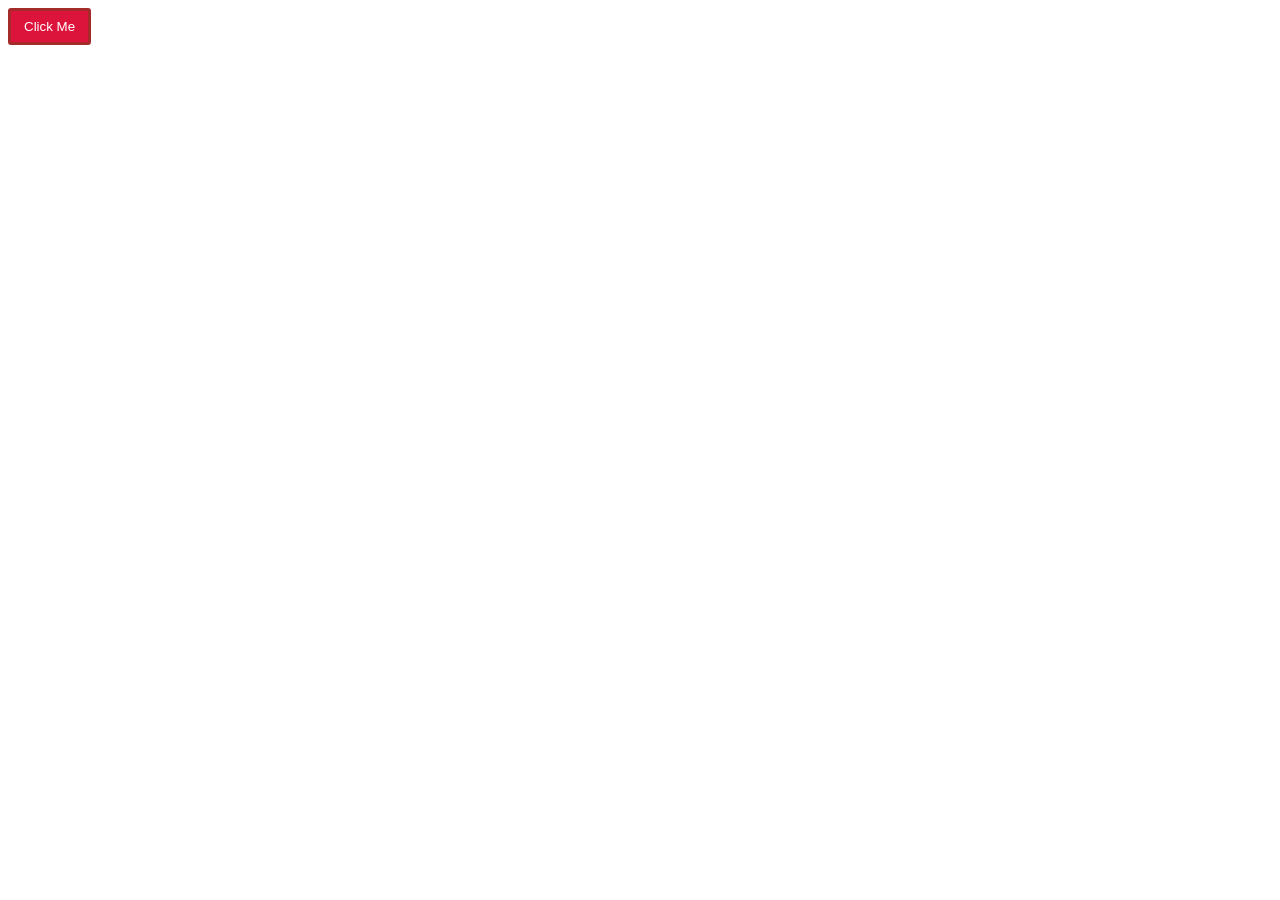
==== index.html @ 8b929bc4 "FUNCTION in JS" ====
<!DOCTYPE html>
<html lang="en">

<head>
    <meta charset="UTF-8">
    <meta name="viewport" content="width=device-width, initial-scale=1.0">
    <title>The Main Javascript Tutorial File</title>
    <style>
        .btn{
            padding: 8px 13px;
            background-color: crimson;
            color: white;
            border: 3px solid brown;
            border-radius: 3px;
        }

        .btn:hover, .btn:active{
            background-color: red;
            cursor: pointer;
        }
        
    </style>
</head>

<body>
    <script src="./script.js"></script>

    <button class="btn" onclick="btnClicked()">Click Me</button>

</body>

</html>
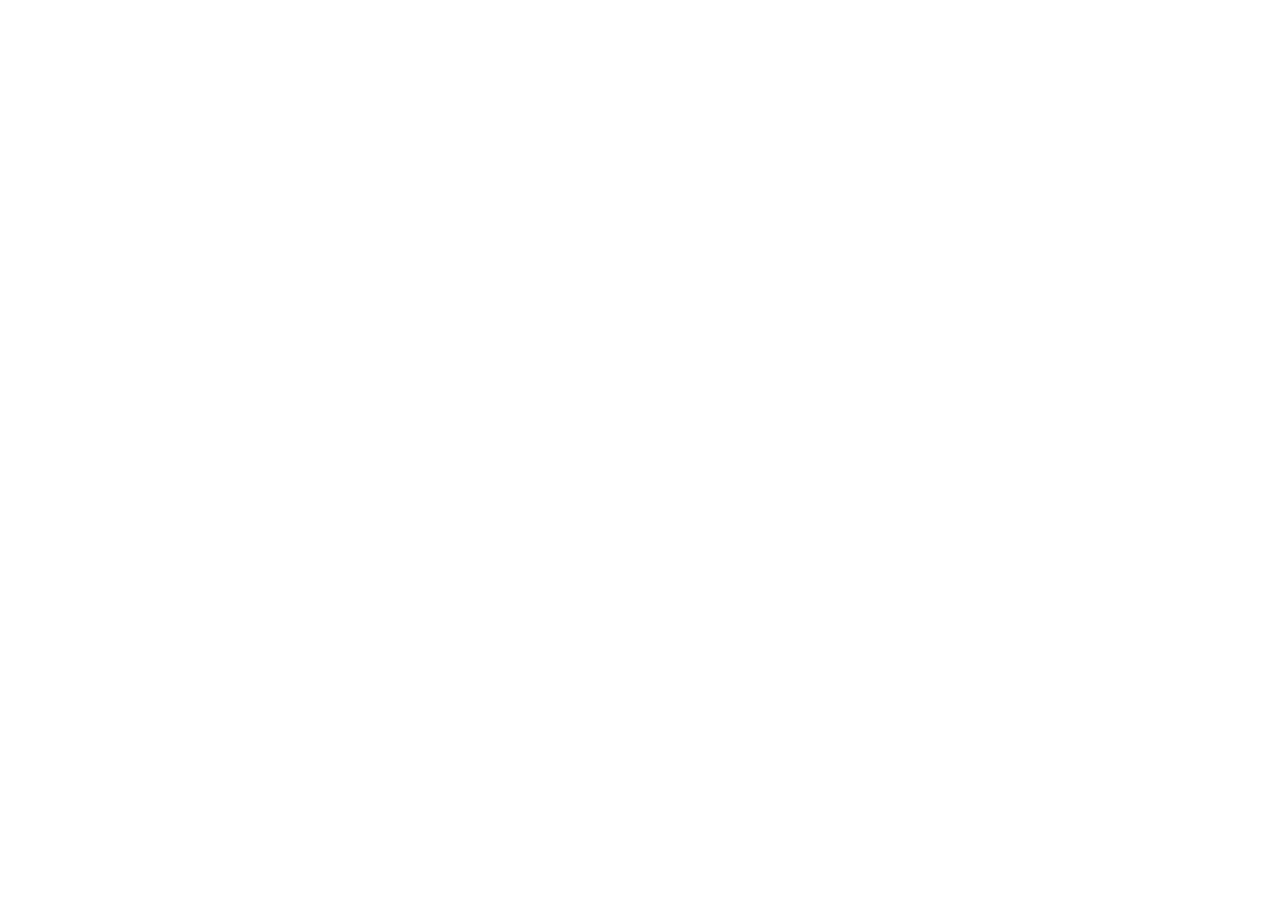
==== commit 5369ae2a: "Creating an Array" ====
--- a/index.html
+++ b/index.html
@@ -6,27 +6,11 @@
     <meta name="viewport" content="width=device-width, initial-scale=1.0">
     <title>The Main Javascript Tutorial File</title>
     <style>
-        .btn{
-            padding: 8px 13px;
-            background-color: crimson;
-            color: white;
-            border: 3px solid brown;
-            border-radius: 3px;
-        }
-
-        .btn:hover, .btn:active{
-            background-color: red;
-            cursor: pointer;
-        }
-        
     </style>
 </head>
 
 <body>
     <script src="./script.js"></script>
-
-    <button class="btn" onclick="btnClicked()">Click Me</button>
-
 </body>
 
 </html>
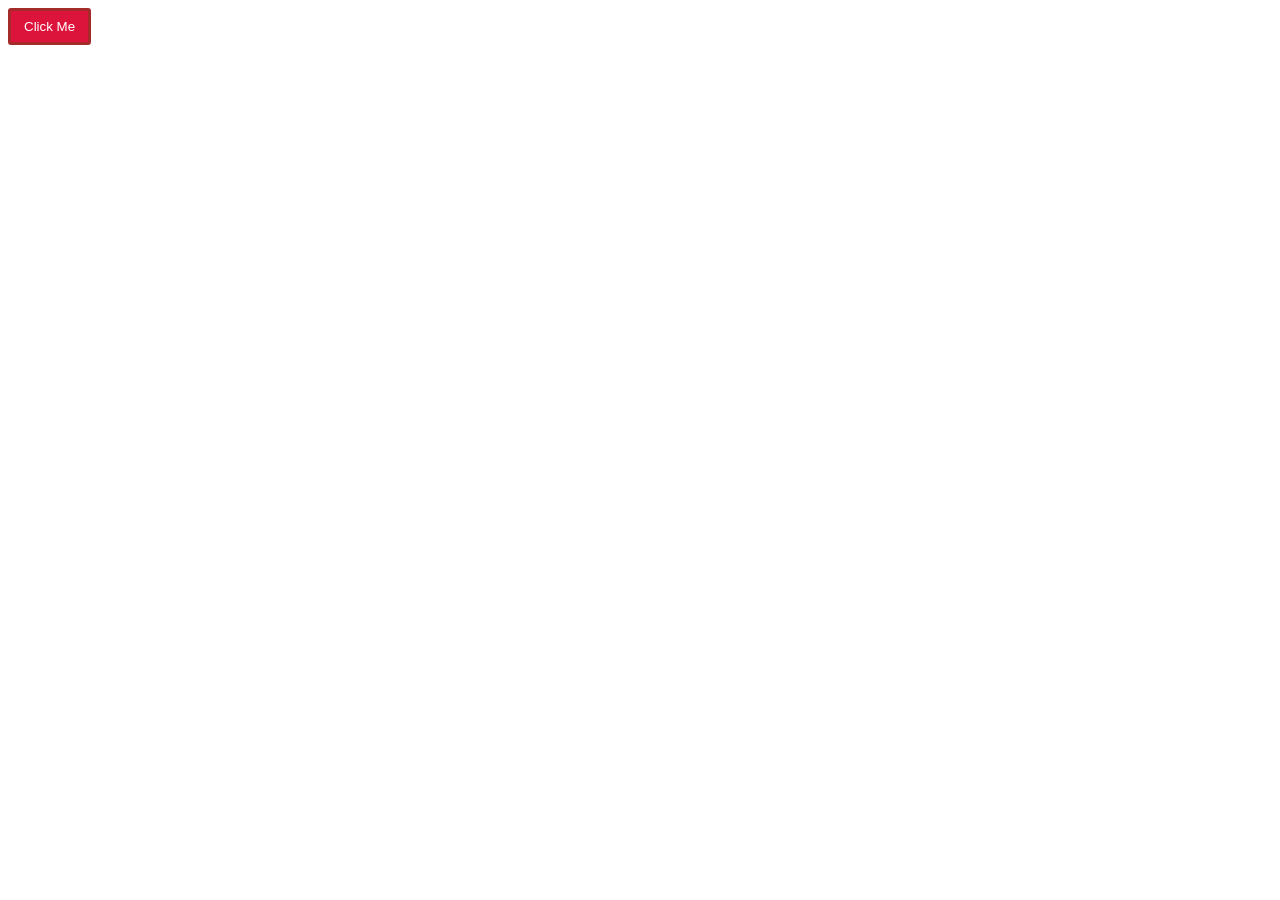
==== commit 73c5f84a: "Summary of Basic JS" ====
--- a/index.html
+++ b/index.html
@@ -6,11 +6,26 @@
     <meta name="viewport" content="width=device-width, initial-scale=1.0">
     <title>The Main Javascript Tutorial File</title>
     <style>
+        .btn{
+            padding: 8px 13px;
+            background-color: crimson;
+            color: white;
+            border: 3px solid brown;
+            border-radius: 3px;
+        }
+
+        .btn:hover, .btn:active{
+            background-color: red;
+            cursor: pointer;
+        }
+        
     </style>
 </head>
 
 <body>
+      <button class="btn" onclick="btnClicked()">Click Me</button>
     <script src="./script.js"></script>
+    <script src="./DOM.js"></script>
 </body>
 
 </html>
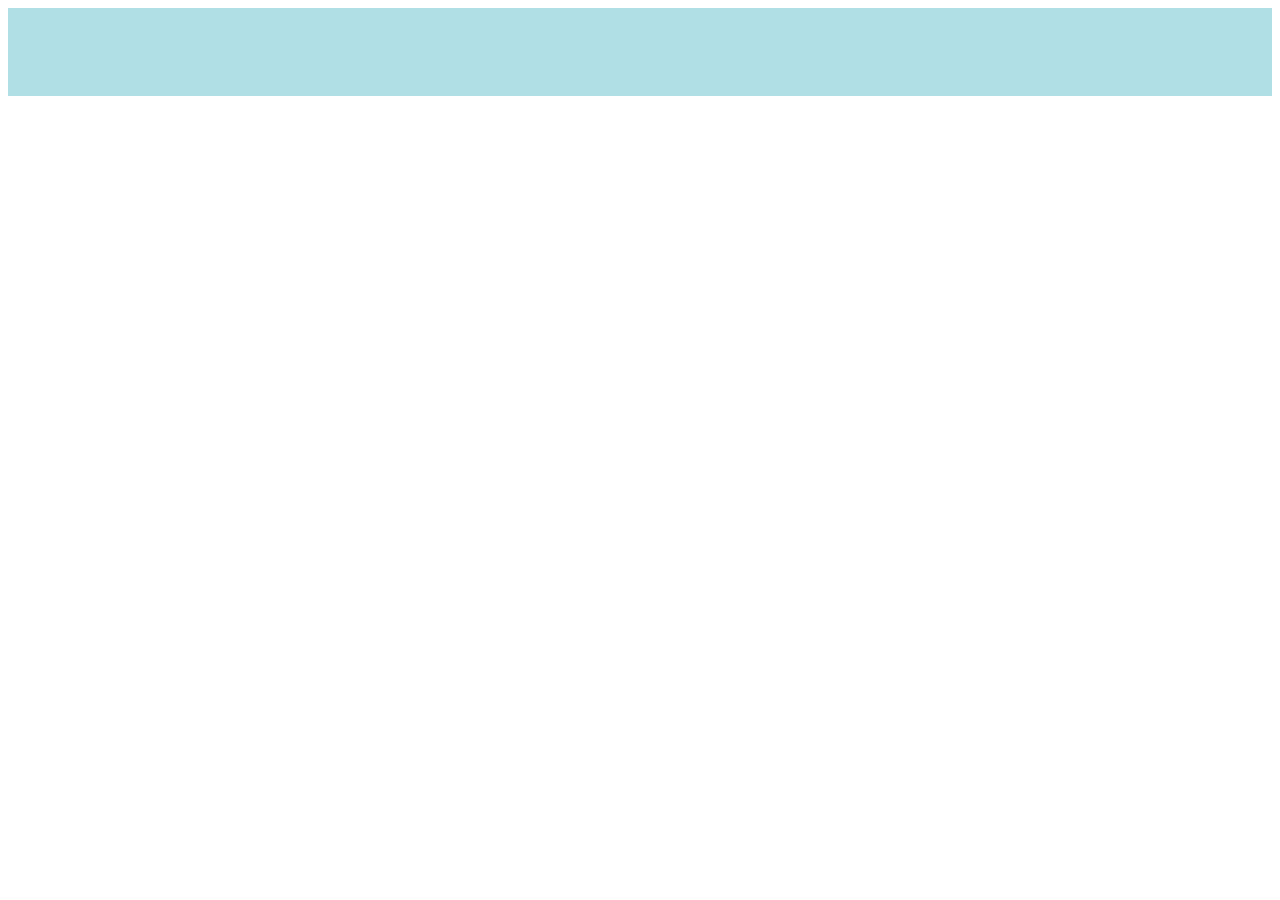
==== commit 786f1754: "Created Basic DOM content" ====
--- a/index.html
+++ b/index.html
@@ -6,25 +6,32 @@
     <meta name="viewport" content="width=device-width, initial-scale=1.0">
     <title>The Main Javascript Tutorial File</title>
     <style>
-        .btn{
-            padding: 8px 13px;
-            background-color: crimson;
-            color: white;
-            border: 3px solid brown;
-            border-radius: 3px;
+        #container{
+            background-color: powderblue;
+            padding: 2rem;
+            display: flex;
+            justify-content: center;
+            align-items: center;
+            gap: 1rem;
         }
 
-        .btn:hover, .btn:active{
-            background-color: red;
-            cursor: pointer;
+        .box{
+            width: 1.5rem;
+            height: 1.5rem;
         }
-        
     </style>
 </head>
 
 <body>
-      <button class="btn" onclick="btnClicked()">Click Me</button>
-    <script src="./script.js"></script>
+    <div id="container">
+        <div class="box"></div>
+        <div class="box"></div>
+        <div class="box"></div>
+        <div class="box"></div>
+        <div class="box"></div>
+    </div>
+
+    <!-- <script src="./script.js"></script> -->
     <script src="./DOM.js"></script>
 </body>
 
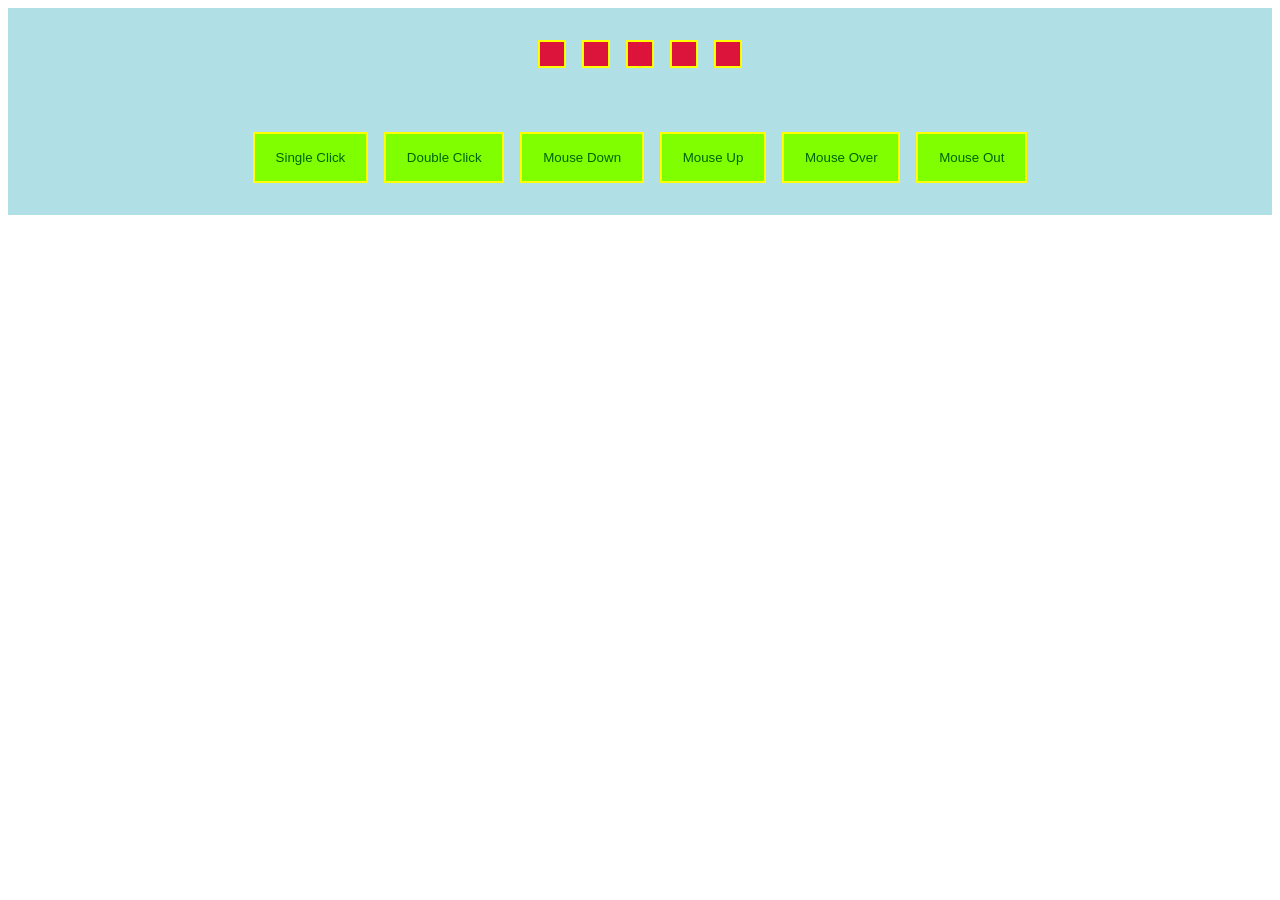
==== commit 572e9262: "Mouse Events in JS" ====
--- a/index.html
+++ b/index.html
@@ -6,7 +6,7 @@
     <meta name="viewport" content="width=device-width, initial-scale=1.0">
     <title>The Main Javascript Tutorial File</title>
     <style>
-        #container{
+        #container, #buttons{
             background-color: powderblue;
             padding: 2rem;
             display: flex;
@@ -18,19 +18,34 @@
         .box{
             width: 1.5rem;
             height: 1.5rem;
+            background-color: crimson;
+            border: 2px solid yellow;
+        }
+        .btn{
+            padding: 1rem 1.3rem;
+            background-color: chartreuse;
+            color: darkgreen;
+            border: 2px solid yellow;
         }
     </style>
 </head>
 
 <body>
-    <div id="container">
+    <div id="container" data-attribute="customAttribute">
         <div class="box"></div>
         <div class="box"></div>
         <div class="box"></div>
         <div class="box"></div>
         <div class="box"></div>
     </div>
-
+    <div id="buttons">
+        <button onclick="onclick()" class="btn">Single Click</button>
+        <button ondblclick="ondblclick()" class="btn">Double Click</button>
+        <button onmousedown="onmousedown()" class="btn">Mouse Down</button>
+        <button onmouseup="onmouseup()" class="btn">Mouse Up</button>
+        <button onmouseover="onmouseover()" class="btn">Mouse Over</button>
+        <button onmouseout="onmouseout()" class="btn">Mouse Out</button>
+    </div>
     <!-- <script src="./script.js"></script> -->
     <script src="./DOM.js"></script>
 </body>
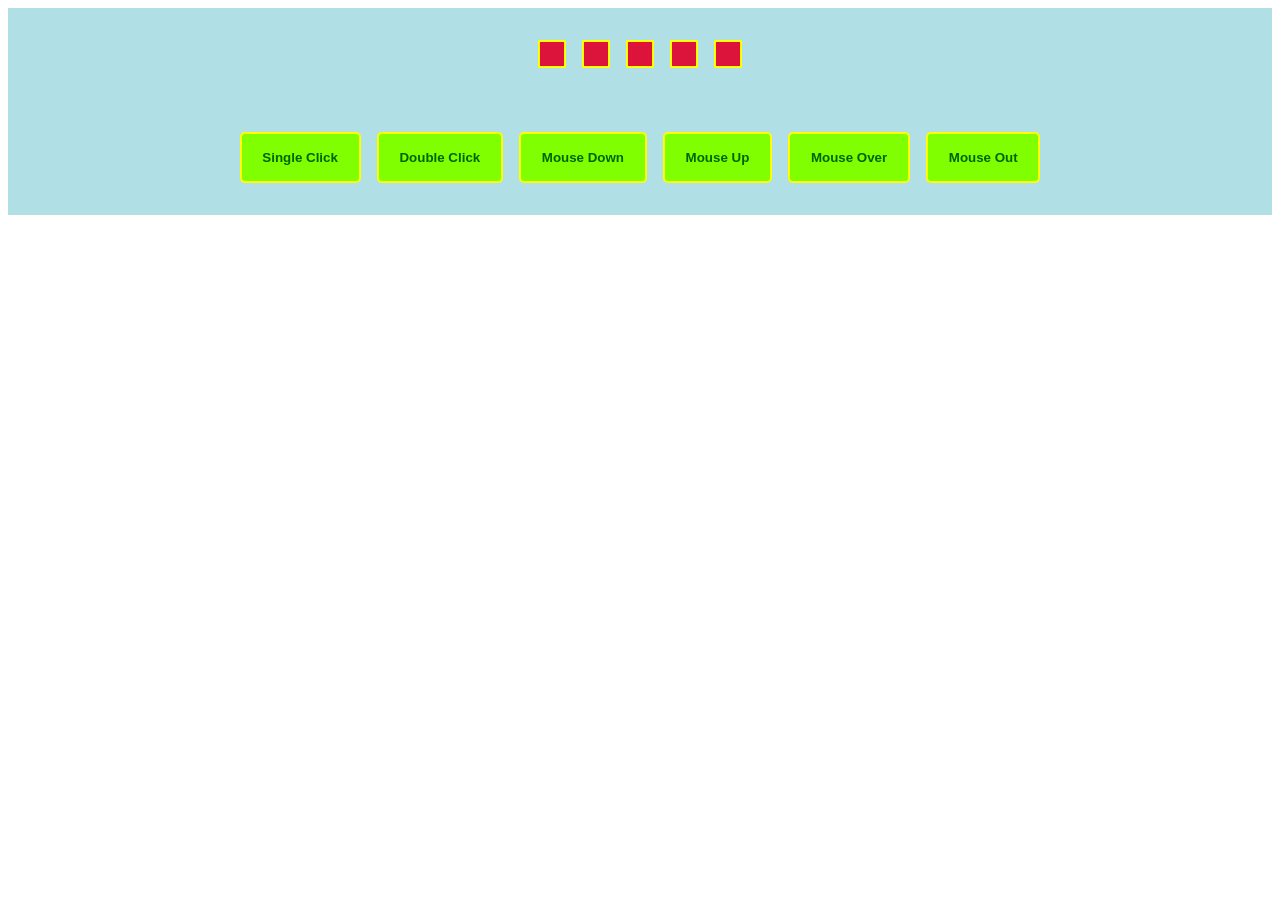
==== commit 58bf6761: "18 March 2026 - Summary of DOM 1" ====
--- a/index.html
+++ b/index.html
@@ -26,6 +26,8 @@
             background-color: chartreuse;
             color: darkgreen;
             border: 2px solid yellow;
+            border-radius: 5px;
+            font-weight: bold;
         }
     </style>
 </head>
